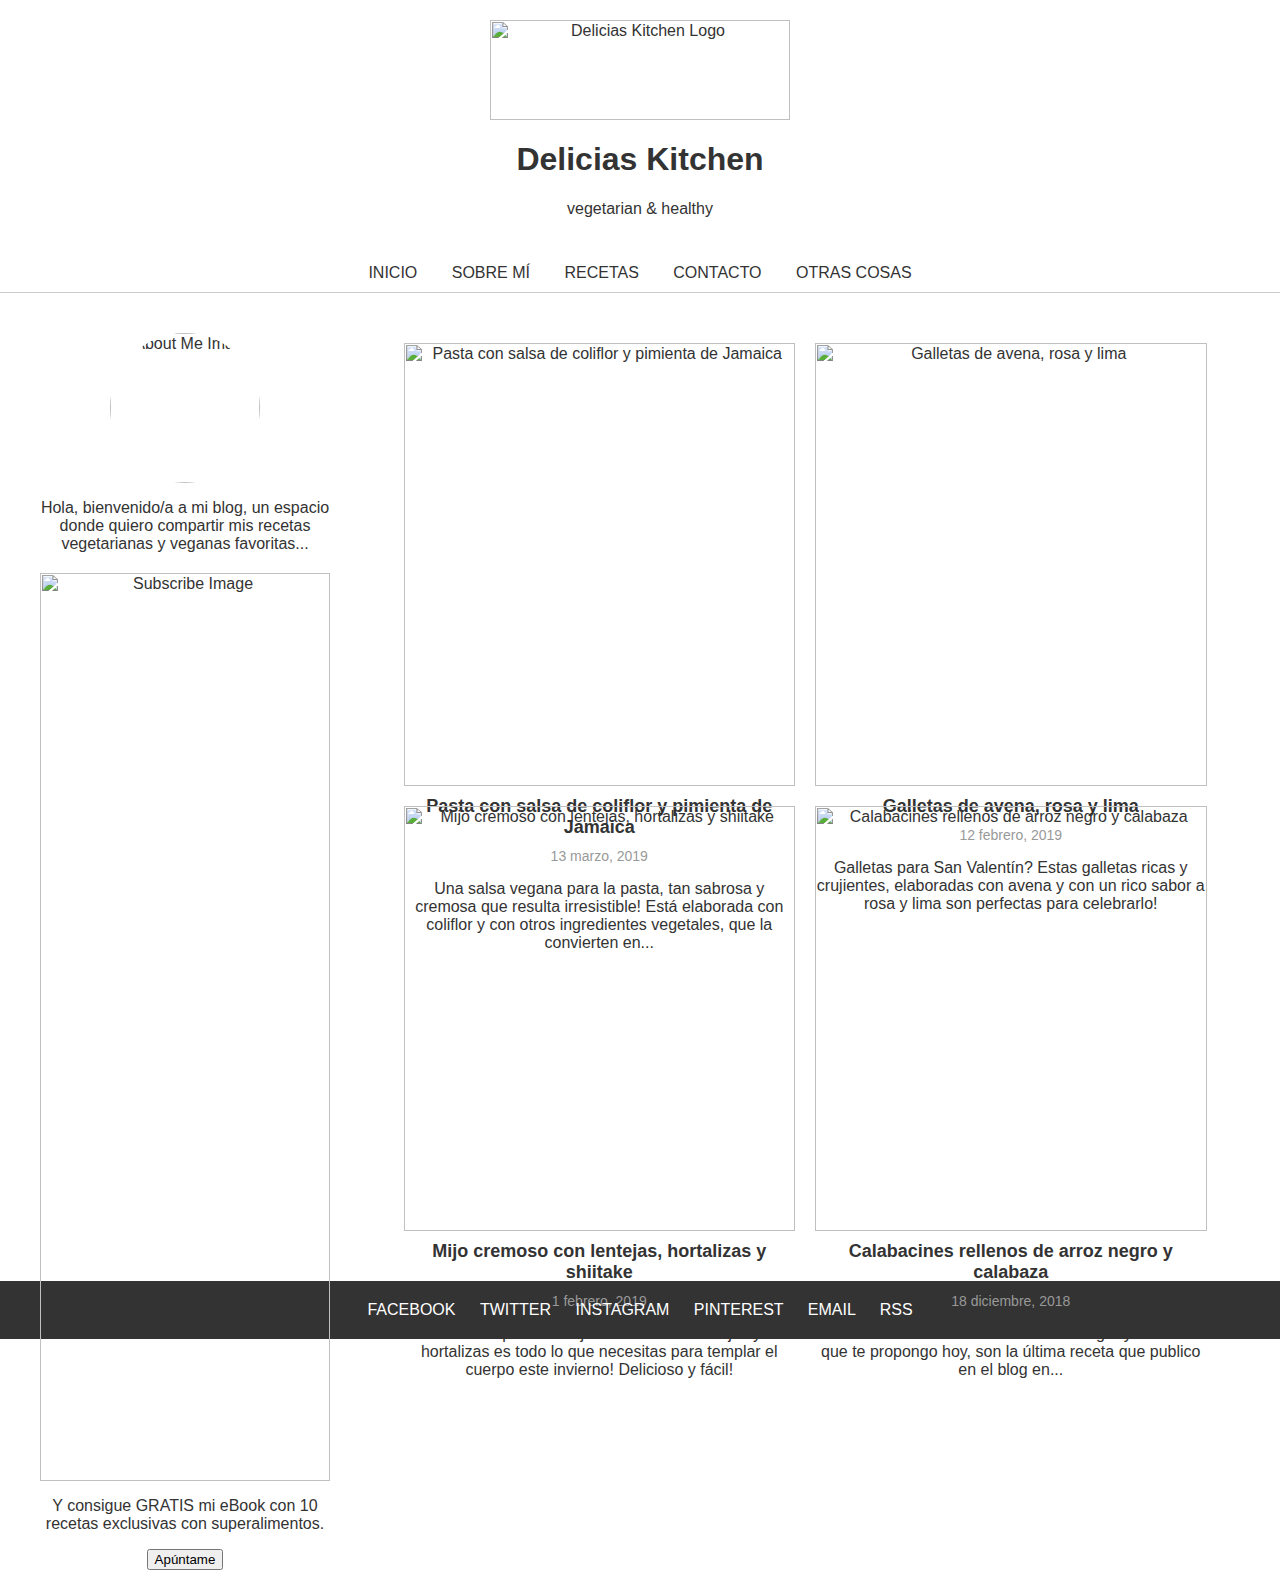
==== index.html @ c497669f "index" ====
<html>
  <head>
    <title>Delicias Kitchen</title>
    <link
      href="https://cdnjs.cloudflare.com/ajax/libs/font-awesome/5.15.3/css/all.min.css"
      rel="stylesheet"
    />
    <style>
      body {
        font-family: Arial, sans-serif;
        margin: 0;
        padding: 0;
        background-color: #fff;
        color: #333;
      }
      .header {
        text-align: center;
        padding: 20px;
      }
      .header img {
        max-width: 100%;
      }
      .nav {
        text-align: center;
        padding: 10px 0;
        border-bottom: 1px solid #ccc;
      }
      .nav a {
        margin: 0 15px;
        text-decoration: none;
        color: #333;
      }
      .content {
        display: flex;
        justify-content: center;
        padding: 20px;
      }
      .sidebar {
        width: 25%;
        padding: 20px;
      }
      .main-content {
        width: 75%;
        padding: 20px;
      }
      .about-me,
      .subscribe {
        text-align: center;
        margin-bottom: 20px;
      }
      .about-me img,
      .subscribe img {
        border-radius: 50%;
        width: 150px;
        height: 150px;
      }
      .subscribe img {
        border-radius: 0;
        width: 100%;
        height: auto;
      }
      .post {
        margin-bottom: 20px;
        text-align: center;
      }
      .post img {
        width: 100%;
        height: auto;
      }
      .post-title {
        font-size: 18px;
        font-weight: bold;
        margin: 10px 0;
      }
      .post-date {
        font-size: 14px;
        color: #999;
        margin-bottom: 10px;
      }
      .post-container {
        display: flex;
        flex-wrap: wrap;
        justify-content: center;
      }
      .post {
        width: 45%;
        margin: 10px;
      }
      .footer {
        background-color: #333;
        color: #fff;
        text-align: center;
        padding: 20px;
      }
      .footer a {
        color: #fff;
        margin: 0 10px;
        text-decoration: none;
      }
    </style>
  </head>
  <body>
    <div class="header">
      <img
        alt="Delicias Kitchen Logo"
        height="100"
        src="https://storage.googleapis.com/a1aa/image/loAcFPEwKAr1Kxf2I3LkjnOPnpGdxf4E3WvwmBly4SR6t7xTA.jpg"
        width="300"
      />
      <h1>Delicias Kitchen</h1>
      <p>vegetarian &amp; healthy</p>
    </div>
    <div class="nav">
      <a href="#"> INICIO </a>
      <a href="#"> SOBRE MÍ </a>
      <a href="#"> RECETAS </a>
      <a href="#"> CONTACTO </a>
      <a href="#"> OTRAS COSAS </a>
    </div>
    <div class="content">
      <div class="sidebar">
        <div class="about-me">
          <img
            alt="About Me Image"
            height="150"
            src="https://storage.googleapis.com/a1aa/image/hH68LzB4CJq1C5J3NrU3mHbUFXx7jl1aP2kx0rbgCmxe294JA.jpg"
            width="150"
          />
          <p>
            Hola, bienvenido/a a mi blog, un espacio donde quiero compartir mis
            recetas vegetarianas y veganas favoritas...
          </p>
        </div>
        <div class="subscribe">
          <img
            alt="Subscribe Image"
            height="300"
            src="https://storage.googleapis.com/a1aa/image/aY87v4i3aMptOlwjulTY0fFAHbjQcnTuc5Mn9eI2sRfEc3jnA.jpg"
            width="200"
          />
          <p>
            Y consigue GRATIS mi eBook con 10 recetas exclusivas con
            superalimentos.
          </p>
          <button>Apúntame</button>
        </div>
      </div>
      <div class="main-content">
        <div class="post-container">
          <div class="post">
            <img
              alt="Pasta con salsa de coliflor y pimienta de Jamaica"
              height="200"
              src="https://storage.googleapis.com/a1aa/image/rs7fZ1r9TByBEKI8ufeL2tEvIUDY5RXcQurf9ek19immvdPeE.jpg"
              width="300"
            />
            <div class="post-title">
              Pasta con salsa de coliflor y pimienta de Jamaica
            </div>
            <div class="post-date">13 marzo, 2019</div>
            <p>
              Una salsa vegana para la pasta, tan sabrosa y cremosa que resulta
              irresistible! Está elaborada con coliflor y con otros ingredientes
              vegetales, que la convierten en...
            </p>
          </div>
          <div class="post">
            <img
              alt="Galletas de avena, rosa y lima"
              height="200"
              src="https://storage.googleapis.com/a1aa/image/fivqiHfOuEsY7UHQt1qwjpnYqnXfFsXermbADF9igUsd3uHPB.jpg"
              width="300"
            />
            <div class="post-title">Galletas de avena, rosa y lima</div>
            <div class="post-date">12 febrero, 2019</div>
            <p>
              Galletas para San Valentín? Estas galletas ricas y crujientes,
              elaboradas con avena y con un rico sabor a rosa y lima son
              perfectas para celebrarlo!
            </p>
          </div>
          <div class="post">
            <img
              alt="Mijo cremoso con lentejas, hortalizas y shiitake"
              height="200"
              src="https://storage.googleapis.com/a1aa/image/7umFd7V3RJaINtBhKVfDJwadMyL7Hsrb6axovpWngZ08294JA.jpg"
              width="300"
            />
            <div class="post-title">
              Mijo cremoso con lentejas, hortalizas y shiitake
            </div>
            <div class="post-date">1 febrero, 2019</div>
            <p>
              Un buen plato de mijo cremoso con lentejas y hortalizas es todo lo
              que necesitas para templar el cuerpo este invierno! Delicioso y
              fácil!
            </p>
          </div>
          <div class="post">
            <img
              alt="Calabacines rellenos de arroz negro y calabaza"
              height="200"
              src="https://storage.googleapis.com/a1aa/image/kwIWcSHJ2dYYPZR5mbPSq1fbWYwxYiDBBwfqeqvFpeVC4uHPB.jpg"
              width="300"
            />
            <div class="post-title">
              Calabacines rellenos de arroz negro y calabaza
            </div>
            <div class="post-date">18 diciembre, 2018</div>
            <p>
              Estos calabacines rellenos de arroz negro y calabaza que te
              propongo hoy, son la última receta que publico en el blog en...
            </p>
          </div>
        </div>
      </div>
    </div>
    <div class="footer">
      <a href="#"> FACEBOOK </a>
      <a href="#"> TWITTER </a>
      <a href="#"> INSTAGRAM </a>
      <a href="#"> PINTEREST </a>
      <a href="#"> EMAIL </a>
      <a href="#"> RSS </a>
    </div>
  </body>
</html>
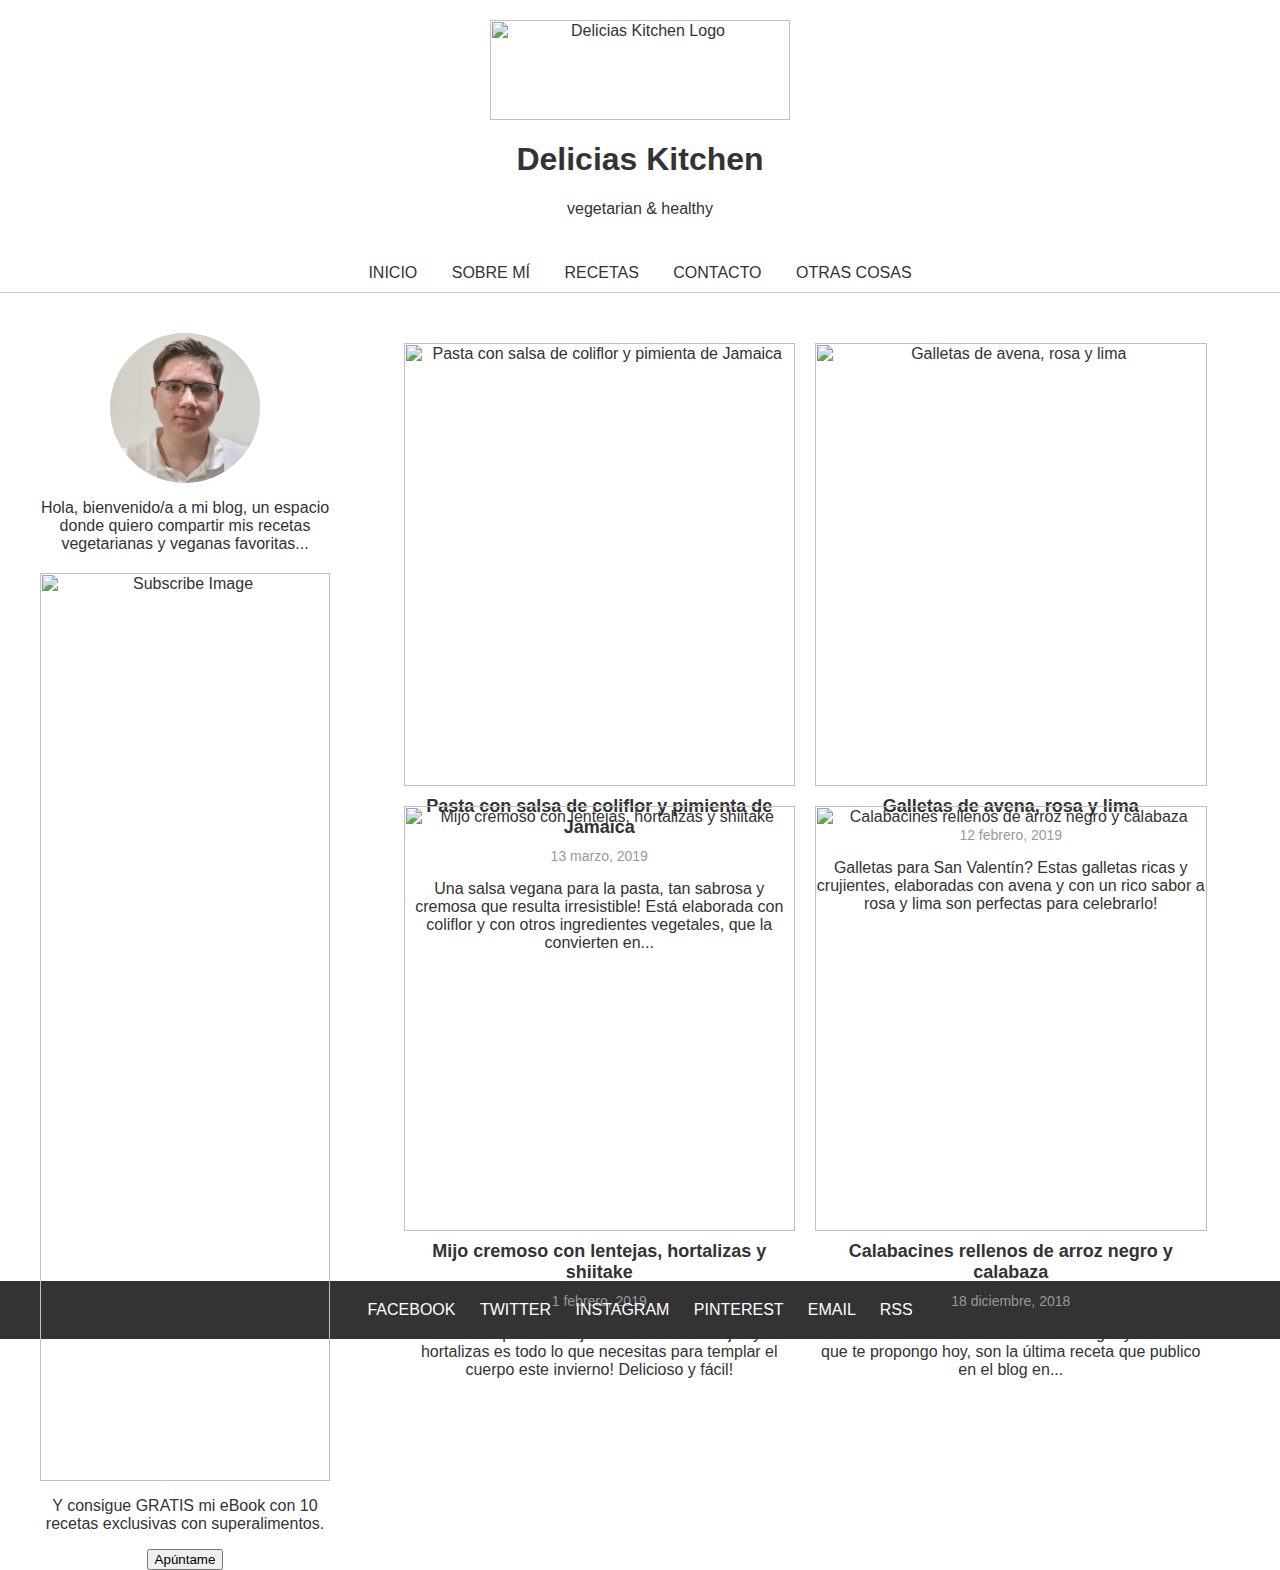
==== commit 83951692: "commit" ====
--- a/index.html
+++ b/index.html
@@ -123,7 +123,7 @@
           <img
             alt="About Me Image"
             height="150"
-            src="https://storage.googleapis.com/a1aa/image/hH68LzB4CJq1C5J3NrU3mHbUFXx7jl1aP2kx0rbgCmxe294JA.jpg"
+            src="..\imagenes\sobremi.jpg"
             width="150"
           />
           <p>
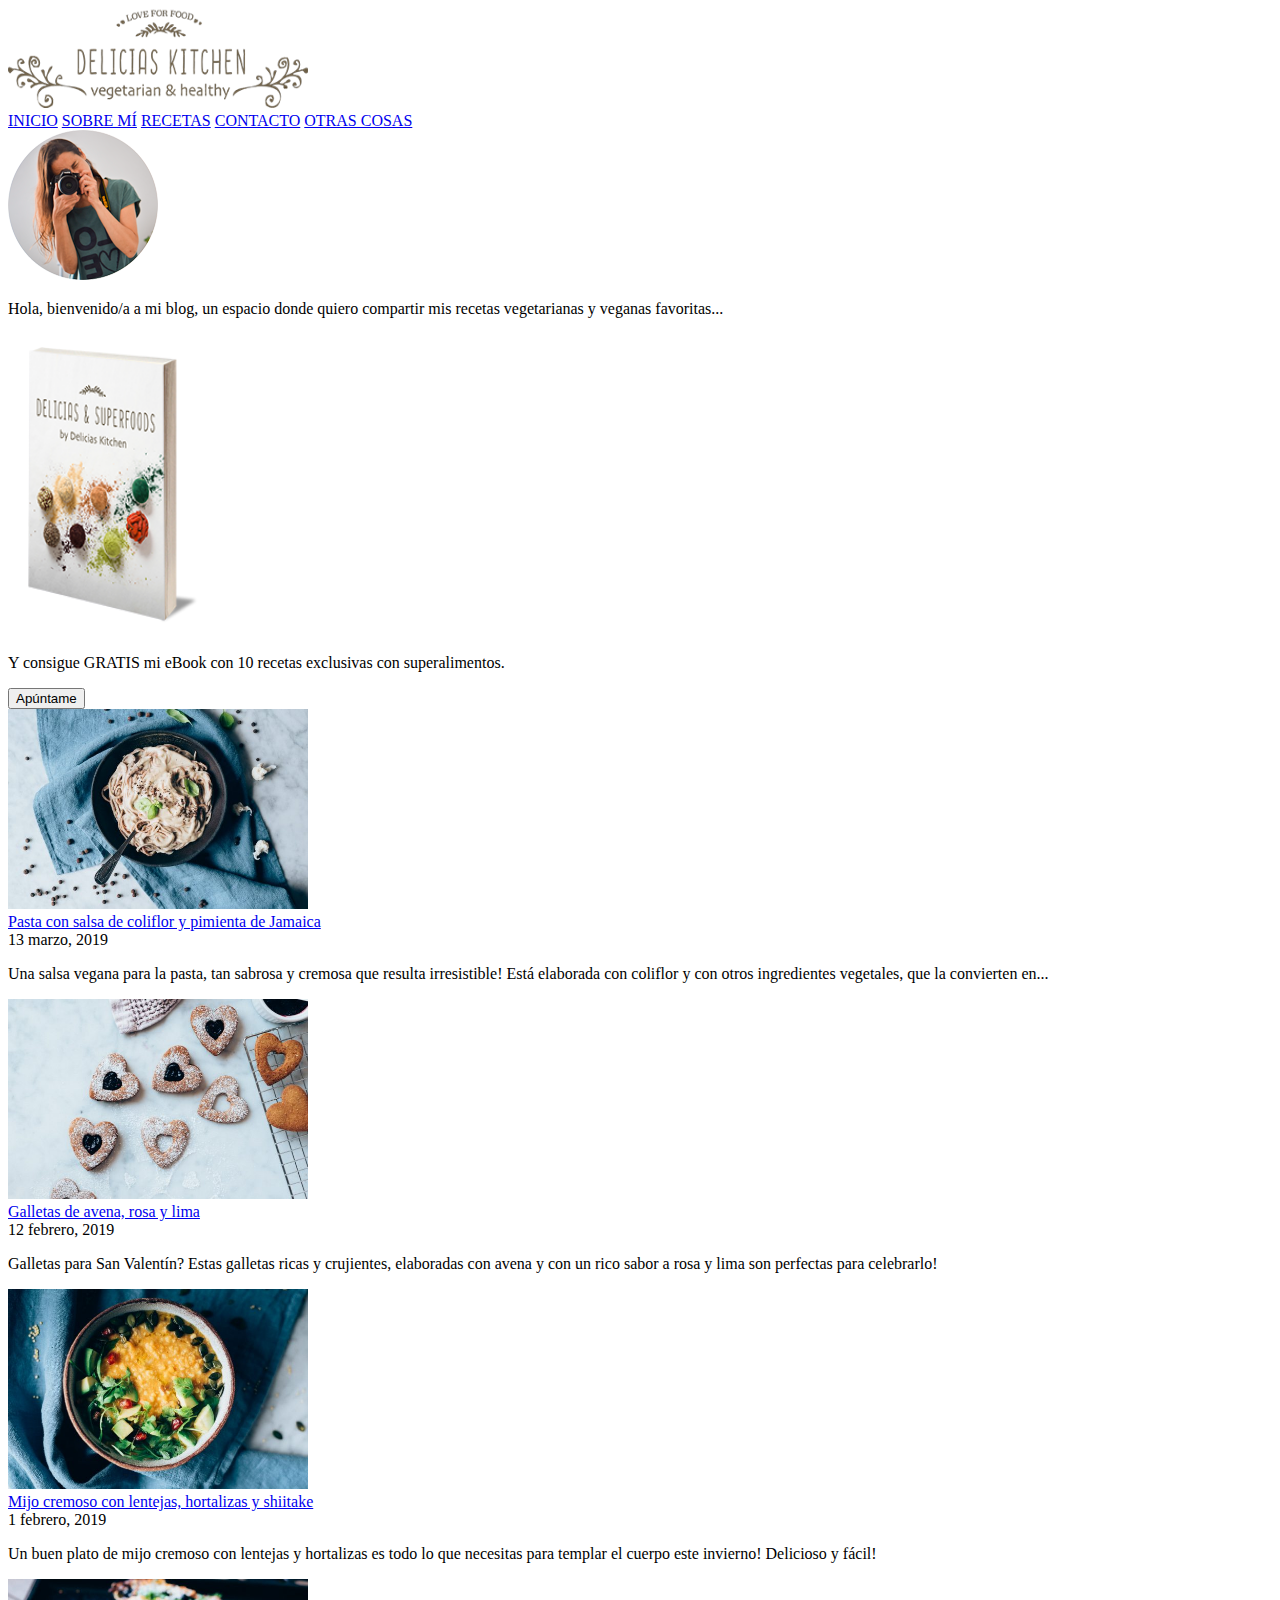
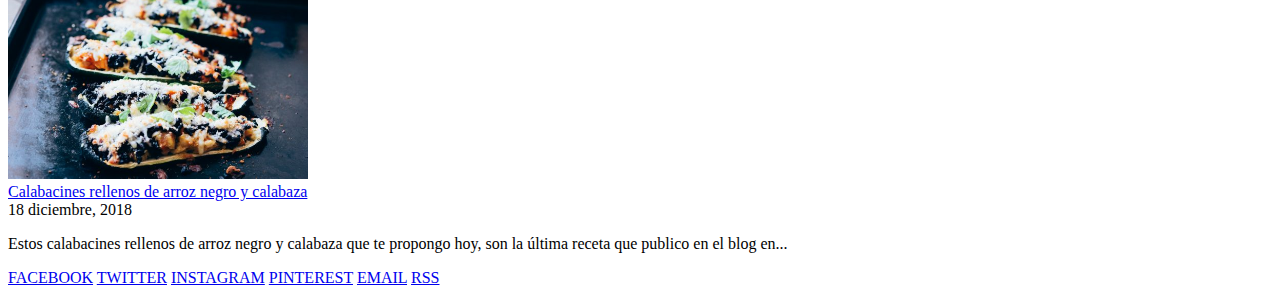
==== commit 7c369ebd: "adasd" ====
--- a/index.html
+++ b/index.html
@@ -1,227 +1,91 @@
-<html>
-  <head>
+<!DOCTYPE html>
+<html lang="es">
+<head>
+    <meta charset="UTF-8">
+    <meta name="viewport" content="width=device-width, initial-scale=1.0">
     <title>Delicias Kitchen</title>
-    <link
-      href="https://cdnjs.cloudflare.com/ajax/libs/font-awesome/5.15.3/css/all.min.css"
-      rel="stylesheet"
-    />
-    <style>
-      body {
-        font-family: Arial, sans-serif;
-        margin: 0;
-        padding: 0;
-        background-color: #fff;
-        color: #333;
-      }
-      .header {
-        text-align: center;
-        padding: 20px;
-      }
-      .header img {
-        max-width: 100%;
-      }
-      .nav {
-        text-align: center;
-        padding: 10px 0;
-        border-bottom: 1px solid #ccc;
-      }
-      .nav a {
-        margin: 0 15px;
-        text-decoration: none;
-        color: #333;
-      }
-      .content {
-        display: flex;
-        justify-content: center;
-        padding: 20px;
-      }
-      .sidebar {
-        width: 25%;
-        padding: 20px;
-      }
-      .main-content {
-        width: 75%;
-        padding: 20px;
-      }
-      .about-me,
-      .subscribe {
-        text-align: center;
-        margin-bottom: 20px;
-      }
-      .about-me img,
-      .subscribe img {
-        border-radius: 50%;
-        width: 150px;
-        height: 150px;
-      }
-      .subscribe img {
-        border-radius: 0;
-        width: 100%;
-        height: auto;
-      }
-      .post {
-        margin-bottom: 20px;
-        text-align: center;
-      }
-      .post img {
-        width: 100%;
-        height: auto;
-      }
-      .post-title {
-        font-size: 18px;
-        font-weight: bold;
-        margin: 10px 0;
-      }
-      .post-date {
-        font-size: 14px;
-        color: #999;
-        margin-bottom: 10px;
-      }
-      .post-container {
-        display: flex;
-        flex-wrap: wrap;
-        justify-content: center;
-      }
-      .post {
-        width: 45%;
-        margin: 10px;
-      }
-      .footer {
-        background-color: #333;
-        color: #fff;
-        text-align: center;
-        padding: 20px;
-      }
-      .footer a {
-        color: #fff;
-        margin: 0 10px;
-        text-decoration: none;
-      }
-    </style>
-  </head>
-  <body>
-    <div class="header">
-      <img
-        alt="Delicias Kitchen Logo"
-        height="100"
-        src="https://storage.googleapis.com/a1aa/image/loAcFPEwKAr1Kxf2I3LkjnOPnpGdxf4E3WvwmBly4SR6t7xTA.jpg"
-        width="300"
-      />
-      <h1>Delicias Kitchen</h1>
-      <p>vegetarian &amp; healthy</p>
+    <link href="https://cdnjs.cloudflare.com/ajax/libs/font-awesome/5.15.3/css/all.min.css" rel="stylesheet" />
+    <link rel="stylesheet" href="css/estilo.css">
+</head>
+<body>
+    <div class="logo-container">
+        <img alt="Delicias Kitchen Logo" height="100" src="imagenes/Logo-Delicias.png" width="300" />
     </div>
     <div class="nav">
-      <a href="#"> INICIO </a>
-      <a href="#"> SOBRE MÍ </a>
-      <a href="#"> RECETAS </a>
-      <a href="#"> CONTACTO </a>
-      <a href="#"> OTRAS COSAS </a>
+        <a href="#">INICIO</a>
+        <a href="listado/listado.html">SOBRE MÍ</a>
+        <a href="receta/receta.html">RECETAS</a>
+        <a href="contacto/contacto.html">CONTACTO</a>
+        <a href="#">OTRAS COSAS</a>
     </div>
     <div class="content">
-      <div class="sidebar">
-        <div class="about-me">
-          <img
-            alt="About Me Image"
-            height="150"
-            src="..\imagenes\sobremi.jpg"
-            width="150"
-          />
-          <p>
-            Hola, bienvenido/a a mi blog, un espacio donde quiero compartir mis
-            recetas vegetarianas y veganas favoritas...
-          </p>
+        <div class="sidebar">
+            <div class="about-me">
+                <img alt="About Me Image" height="150" src="imagenes/isagil.png" width="150" />
+                <p>
+                    Hola, bienvenido/a a mi blog, un espacio donde quiero compartir mis recetas vegetarianas y veganas favoritas...
+                </p>
+            </div>
+            <div class="subscribe">
+                <img alt="Subscribe Image" height="300" src="imagenes/libro.png" width="200" />
+                <p>
+                    Y consigue GRATIS mi eBook con 10 recetas exclusivas con superalimentos.
+                </p>
+                <button>Apúntame</button>
+            </div>
         </div>
-        <div class="subscribe">
-          <img
-            alt="Subscribe Image"
-            height="300"
-            src="https://storage.googleapis.com/a1aa/image/aY87v4i3aMptOlwjulTY0fFAHbjQcnTuc5Mn9eI2sRfEc3jnA.jpg"
-            width="200"
-          />
-          <p>
-            Y consigue GRATIS mi eBook con 10 recetas exclusivas con
-            superalimentos.
-          </p>
-          <button>Apúntame</button>
+        <div class="main-content">
+            <div class="post-container">
+                <div class="post">
+                    <img alt="Pasta con salsa de coliflor y pimienta de Jamaica" height="200" src="imagenes/Pasta.jpg" width="300" />
+                    <div class="post-title">
+                        <a href="receta/receta.html">Pasta con salsa de coliflor y pimienta de Jamaica</a>
+                    </div>
+                    <div class="post-date">13 marzo, 2019</div>
+                    <p>
+                        Una salsa vegana para la pasta, tan sabrosa y cremosa que resulta irresistible! Está elaborada con coliflor y con otros ingredientes vegetales, que la convierten en...
+                    </p>
+                </div>
+                <div class="post">
+                    <img alt="Galletas de avena, rosa y lima" height="200" src="imagenes/galletas.jpg" width="300" />
+                    <div class="post-title">
+                        <a href="receta/receta.html">Galletas de avena, rosa y lima</a>
+                    </div>
+                    <div class="post-date">12 febrero, 2019</div>
+                    <p>
+                        Galletas para San Valentín? Estas galletas ricas y crujientes, elaboradas con avena y con un rico sabor a rosa y lima son perfectas para celebrarlo!
+                    </p>
+                </div>
+                <div class="post">
+                    <img alt="Mijo cremoso con lentejas, hortalizas y shiitake" height="200" src="imagenes/mijo.jpg" width="300" />
+                    <div class="post-title">
+                        <a href="receta/receta.html">Mijo cremoso con lentejas, hortalizas y shiitake</a>
+                    </div>
+                    <div class="post-date">1 febrero, 2019</div>
+                    <p>
+                        Un buen plato de mijo cremoso con lentejas y hortalizas es todo lo que necesitas para templar el cuerpo este invierno! Delicioso y fácil!
+                    </p>
+                </div>
+                <div class="post">
+                    <img alt="Calabacines rellenos de arroz negro y calabaza" height="200" src="imagenes/calabacines.jpg" width="300" />
+                    <div class="post-title">
+                        <a href="receta/receta.html">Calabacines rellenos de arroz negro y calabaza</a>
+                    </div>
+                    <div class="post-date">18 diciembre, 2018</div>
+                    <p>
+                        Estos calabacines rellenos de arroz negro y calabaza que te propongo hoy, son la última receta que publico en el blog en...
+                    </p>
+                </div>
+            </div>
         </div>
-      </div>
-      <div class="main-content">
-        <div class="post-container">
-          <div class="post">
-            <img
-              alt="Pasta con salsa de coliflor y pimienta de Jamaica"
-              height="200"
-              src="https://storage.googleapis.com/a1aa/image/rs7fZ1r9TByBEKI8ufeL2tEvIUDY5RXcQurf9ek19immvdPeE.jpg"
-              width="300"
-            />
-            <div class="post-title">
-              Pasta con salsa de coliflor y pimienta de Jamaica
-            </div>
-            <div class="post-date">13 marzo, 2019</div>
-            <p>
-              Una salsa vegana para la pasta, tan sabrosa y cremosa que resulta
-              irresistible! Está elaborada con coliflor y con otros ingredientes
-              vegetales, que la convierten en...
-            </p>
-          </div>
-          <div class="post">
-            <img
-              alt="Galletas de avena, rosa y lima"
-              height="200"
-              src="https://storage.googleapis.com/a1aa/image/fivqiHfOuEsY7UHQt1qwjpnYqnXfFsXermbADF9igUsd3uHPB.jpg"
-              width="300"
-            />
-            <div class="post-title">Galletas de avena, rosa y lima</div>
-            <div class="post-date">12 febrero, 2019</div>
-            <p>
-              Galletas para San Valentín? Estas galletas ricas y crujientes,
-              elaboradas con avena y con un rico sabor a rosa y lima son
-              perfectas para celebrarlo!
-            </p>
-          </div>
-          <div class="post">
-            <img
-              alt="Mijo cremoso con lentejas, hortalizas y shiitake"
-              height="200"
-              src="https://storage.googleapis.com/a1aa/image/7umFd7V3RJaINtBhKVfDJwadMyL7Hsrb6axovpWngZ08294JA.jpg"
-              width="300"
-            />
-            <div class="post-title">
-              Mijo cremoso con lentejas, hortalizas y shiitake
-            </div>
-            <div class="post-date">1 febrero, 2019</div>
-            <p>
-              Un buen plato de mijo cremoso con lentejas y hortalizas es todo lo
-              que necesitas para templar el cuerpo este invierno! Delicioso y
-              fácil!
-            </p>
-          </div>
-          <div class="post">
-            <img
-              alt="Calabacines rellenos de arroz negro y calabaza"
-              height="200"
-              src="https://storage.googleapis.com/a1aa/image/kwIWcSHJ2dYYPZR5mbPSq1fbWYwxYiDBBwfqeqvFpeVC4uHPB.jpg"
-              width="300"
-            />
-            <div class="post-title">
-              Calabacines rellenos de arroz negro y calabaza
-            </div>
-            <div class="post-date">18 diciembre, 2018</div>
-            <p>
-              Estos calabacines rellenos de arroz negro y calabaza que te
-              propongo hoy, son la última receta que publico en el blog en...
-            </p>
-          </div>
-        </div>
-      </div>
     </div>
     <div class="footer">
-      <a href="#"> FACEBOOK </a>
-      <a href="#"> TWITTER </a>
-      <a href="#"> INSTAGRAM </a>
-      <a href="#"> PINTEREST </a>
-      <a href="#"> EMAIL </a>
-      <a href="#"> RSS </a>
+        <a href="#">FACEBOOK</a>
+        <a href="#">TWITTER</a>
+        <a href="#">INSTAGRAM</a>
+        <a href="#">PINTEREST</a>
+        <a href="#">EMAIL</a>
+        <a href="#">RSS</a>
     </div>
-  </body>
+</body>
 </html>
